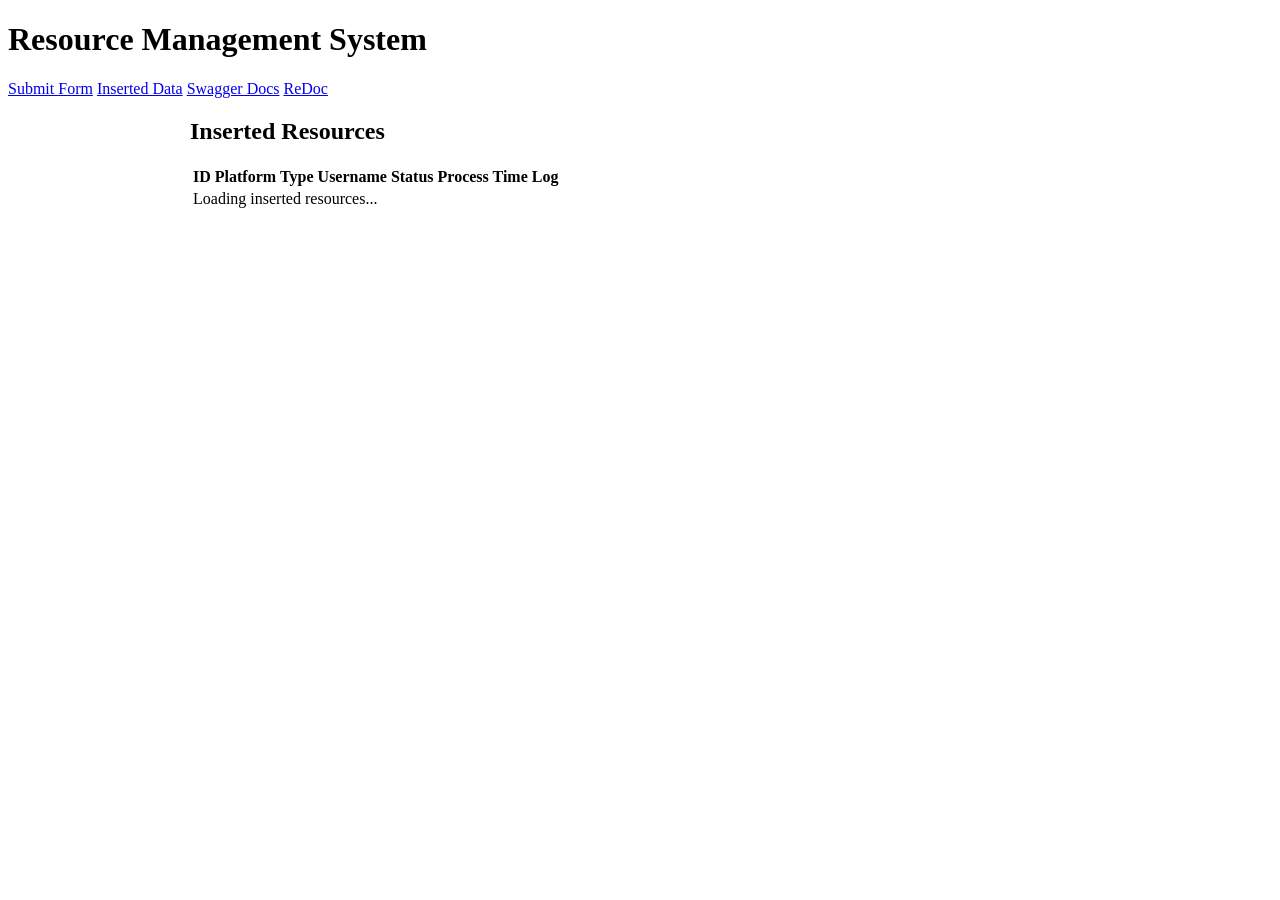
==== app/templates/list.html @ 1e4d2f52 "refactor: remove platform users table view from inserted resources list page Co-authored-by: mohamma" ====
<!DOCTYPE html>
<html lang="en">
<head>
    <meta charset="UTF-8">
    <meta name="viewport" content="width=device-width, initial-scale=1.0">
    <title>Inserted Data - Resource Management</title>
    <link rel="stylesheet" href="/static/style.css">
</head>
<body>
    <div class="container">
        <header>
            <h1>Resource Management System</h1>
            <div class="nav-links">
                <a href="/">Submit Form</a>
                <a href="/list">Inserted Data</a>
                <a href="/docs" target="_blank">Swagger Docs</a>
                <a href="/redoc" target="_blank">ReDoc</a>
            </div>
        </header>

        <div style="max-width: 900px; margin: 0 auto;">
            <!-- Inserted Resources List -->
            <div class="card">
                <h2>Inserted Resources</h2>
                <table>
                    <thead>
                        <tr>
                            <th>ID</th>
                            <th>Platform</th>
                            <th>Type</th>
                            <th>Username</th>
                            <th>Status</th>
                            <th>Process Time</th>
                            <th>Log</th>
                        </tr>
                    </thead>
                    <tbody id="resourceLogsTable">
                        <tr><td colspan="7">Loading inserted resources...</td></tr>
                    </tbody>
                </table>
            </div>
        </div>
    </div>

    <script>
        async function fetchResourceLogs() {
            try {
                const res = await fetch('/api/resources');
                const logs = await res.json();
                const tbody = document.getElementById('resourceLogsTable');
                if (logs.length === 0) {
                    tbody.innerHTML = '<tr><td colspan="7">No resources inserted yet.</td></tr>';
                    return;
                }
                tbody.innerHTML = logs.map(l => {
                    const statusClass = l.status === 'done' ? 'badge-done' : (l.status === 'error' ? 'badge-error' : 'badge-pending');
                    const processTime = l.process_time !== null ? l.process_time + 's' : 'None';
                    const logDisplay = l.log ? `<pre class="log-output">${l.log}</pre>` : '<span style="color: #888; font-style: italic;">Empty</span>';
                    return `
                        <tr>
                            <td>#${l.id}</td>
                            <td><strong>${l.platform}</strong></td>
                            <td>${l.type}</td>
                            <td>${l.username}</td>
                            <td><span class="badge ${statusClass}">${l.status}</span></td>
                            <td>${processTime}</td>
                            <td>${logDisplay}</td>
                        </tr>
                    `;
                }).join('');
            } catch (err) {
                console.error('Failed to fetch resource logs:', err);
            }
        }

        fetchResourceLogs();
    </script>
</body>
</html>
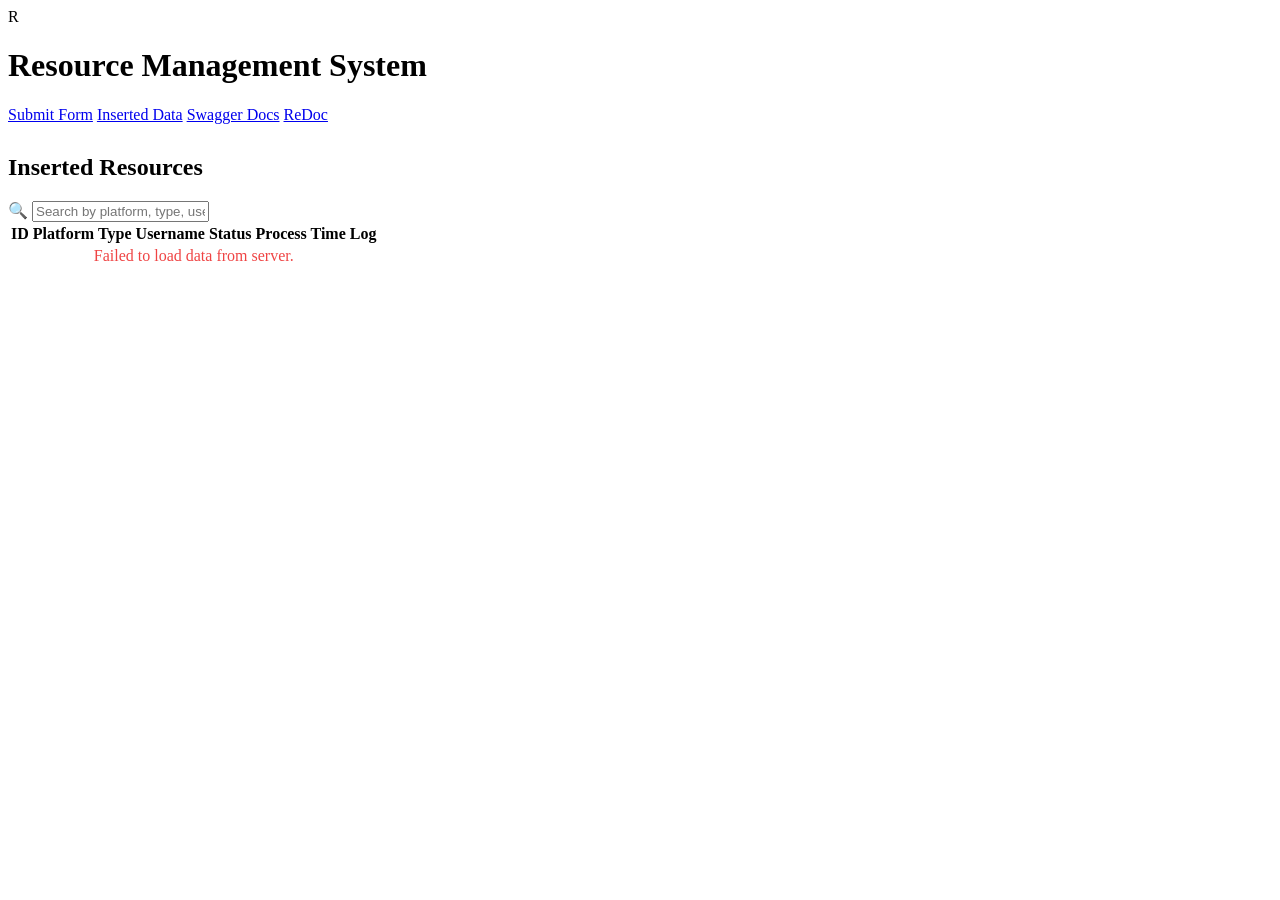
==== commit 803b3904: "feat: add professional header, full-width table layout, and search filtering for list page Co-author" ====
--- a/app/templates/list.html
+++ b/app/templates/list.html
@@ -7,21 +7,32 @@
     <link rel="stylesheet" href="/static/style.css">
 </head>
 <body>
-    <div class="container">
-        <header>
-            <h1>Resource Management System</h1>
+    <header>
+        <div class="header-content">
+            <div class="brand">
+                <div class="brand-icon">R</div>
+                <h1>Resource Management System</h1>
+            </div>
             <div class="nav-links">
                 <a href="/">Submit Form</a>
-                <a href="/list">Inserted Data</a>
+                <a href="/list" class="active">Inserted Data</a>
                 <a href="/docs" target="_blank">Swagger Docs</a>
                 <a href="/redoc" target="_blank">ReDoc</a>
             </div>
-        </header>
+        </div>
+    </header>
 
-        <div style="max-width: 900px; margin: 0 auto;">
-            <!-- Inserted Resources List -->
-            <div class="card">
+    <div class="container-fluid" style="padding-top: 10px;">
+        <div class="card">
+            <div class="card-header">
                 <h2>Inserted Resources</h2>
+                <div class="search-box">
+                    <span class="search-icon">🔍</span>
+                    <input type="text" id="searchInput" placeholder="Search by platform, type, username, status...">
+                </div>
+            </div>
+
+            <div class="full-screen-table-container">
                 <table>
                     <thead>
                         <tr>
@@ -43,35 +54,59 @@
     </div>
 
     <script>
+        let allResources = [];
+
+        function renderResources(resources) {
+            const tbody = document.getElementById('resourceLogsTable');
+            if (resources.length === 0) {
+                tbody.innerHTML = '<tr><td colspan="7" style="text-align: center; color: #64748b; padding: 20px;">No matching resources found.</td></tr>';
+                return;
+            }
+            tbody.innerHTML = resources.map(l => {
+                const statusClass = l.status === 'done' ? 'badge-done' : (l.status === 'error' ? 'badge-error' : 'badge-pending');
+                const processTime = l.process_time !== null ? l.process_time + 's' : 'None';
+                const logDisplay = l.log ? `<pre class="log-output">${l.log}</pre>` : '<span style="color: #94a3b8; font-style: italic;">Empty</span>';
+                return `
+                    <tr>
+                        <td>#${l.id}</td>
+                        <td><strong>${l.platform}</strong></td>
+                        <td>${l.type}</td>
+                        <td>${l.username}</td>
+                        <td><span class="badge ${statusClass}">${l.status}</span></td>
+                        <td>${processTime}</td>
+                        <td>${logDisplay}</td>
+                    </tr>
+                `;
+            }).join('');
+        }
+
         async function fetchResourceLogs() {
             try {
                 const res = await fetch('/api/resources');
-                const logs = await res.json();
-                const tbody = document.getElementById('resourceLogsTable');
-                if (logs.length === 0) {
-                    tbody.innerHTML = '<tr><td colspan="7">No resources inserted yet.</td></tr>';
-                    return;
-                }
-                tbody.innerHTML = logs.map(l => {
-                    const statusClass = l.status === 'done' ? 'badge-done' : (l.status === 'error' ? 'badge-error' : 'badge-pending');
-                    const processTime = l.process_time !== null ? l.process_time + 's' : 'None';
-                    const logDisplay = l.log ? `<pre class="log-output">${l.log}</pre>` : '<span style="color: #888; font-style: italic;">Empty</span>';
-                    return `
-                        <tr>
-                            <td>#${l.id}</td>
-                            <td><strong>${l.platform}</strong></td>
-                            <td>${l.type}</td>
-                            <td>${l.username}</td>
-                            <td><span class="badge ${statusClass}">${l.status}</span></td>
-                            <td>${processTime}</td>
-                            <td>${logDisplay}</td>
-                        </tr>
-                    `;
-                }).join('');
+                allResources = await res.json();
+                renderResources(allResources);
             } catch (err) {
                 console.error('Failed to fetch resource logs:', err);
+                document.getElementById('resourceLogsTable').innerHTML =
+                    '<tr><td colspan="7" style="text-align: center; color: #ef4444;">Failed to load data from server.</td></tr>';
             }
         }
+
+        document.getElementById('searchInput').addEventListener('input', (e) => {
+            const query = e.target.value.toLowerCase().trim();
+            if (!query) {
+                renderResources(allResources);
+                return;
+            }
+            const filtered = allResources.filter(r =>
+                r.platform.toLowerCase().includes(query) ||
+                r.type.toLowerCase().includes(query) ||
+                r.username.toLowerCase().includes(query) ||
+                r.status.toLowerCase().includes(query) ||
+                (r.log && r.log.toLowerCase().includes(query))
+            );
+            renderResources(filtered);
+        });
 
         fetchResourceLogs();
     </script>
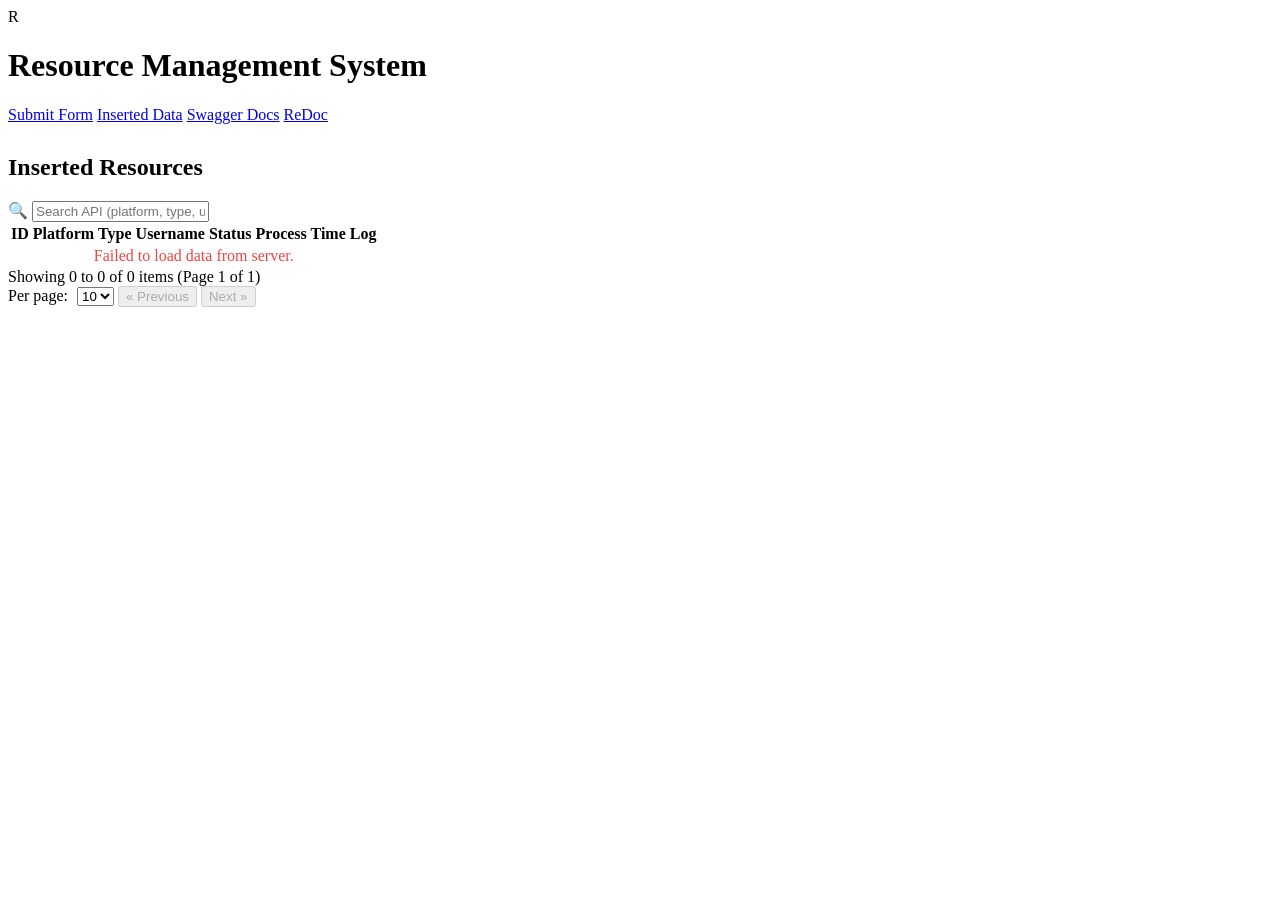
==== commit 1a5b955b: "Refactor resource management to single table model with search and pagination Co-authored-by: mohamm" ====
--- a/app/templates/list.html
+++ b/app/templates/list.html
@@ -28,7 +28,7 @@
                 <h2>Inserted Resources</h2>
                 <div class="search-box">
                     <span class="search-icon">🔍</span>
-                    <input type="text" id="searchInput" placeholder="Search by platform, type, username, status...">
+                    <input type="text" id="searchInput" placeholder="Search API (platform, type, username, status)...">
                 </div>
             </div>
 
@@ -50,19 +50,42 @@
                     </tbody>
                 </table>
             </div>
+
+            <!-- Pagination Bar -->
+            <div class="pagination-container">
+                <div class="pagination-info">
+                    Showing <span id="showingStart">0</span> to <span id="showingEnd">0</span> of <span id="totalItems">0</span> items
+                    (Page <span id="currentPage">1</span> of <span id="totalPages">1</span>)
+                </div>
+
+                <div class="pagination-controls">
+                    <label for="pageSizeSelect" style="margin-right: 5px;">Per page:</label>
+                    <select id="pageSizeSelect" class="pageSize-select">
+                        <option value="5">5</option>
+                        <option value="10" selected>10</option>
+                        <option value="25">25</option>
+                        <option value="50">50</option>
+                    </select>
+
+                    <button id="prevBtn" class="pagination-btn" disabled>&laquo; Previous</button>
+                    <button id="nextBtn" class="pagination-btn" disabled>Next &raquo;</button>
+                </div>
+            </div>
         </div>
     </div>
 
     <script>
-        let allResources = [];
+        let currentPage = 1;
+        let currentPageSize = 10;
+        let searchTimeout = null;
 
-        function renderResources(resources) {
+        function renderTable(items) {
             const tbody = document.getElementById('resourceLogsTable');
-            if (resources.length === 0) {
+            if (!items || items.length === 0) {
                 tbody.innerHTML = '<tr><td colspan="7" style="text-align: center; color: #64748b; padding: 20px;">No matching resources found.</td></tr>';
                 return;
             }
-            tbody.innerHTML = resources.map(l => {
+            tbody.innerHTML = items.map(l => {
                 const statusClass = l.status === 'done' ? 'badge-done' : (l.status === 'error' ? 'badge-error' : 'badge-pending');
                 const processTime = l.process_time !== null ? l.process_time + 's' : 'None';
                 const logDisplay = l.log ? `<pre class="log-output">${l.log}</pre>` : '<span style="color: #94a3b8; font-style: italic;">Empty</span>';
@@ -81,33 +104,71 @@
         }
 
         async function fetchResourceLogs() {
+            const searchTerm = document.getElementById('searchInput').value.trim();
+            const params = new URLSearchParams({
+                page: currentPage,
+                page_size: currentPageSize
+            });
+            if (searchTerm) {
+                params.append('search', searchTerm);
+            }
+
             try {
-                const res = await fetch('/api/resources');
-                allResources = await res.json();
-                renderResources(allResources);
+                const res = await fetch(`/api/resources?${params.toString()}`);
+                const data = await res.json();
+
+                renderTable(data.items);
+
+                // Update pagination controls
+                document.getElementById('totalItems').textContent = data.total;
+                document.getElementById('currentPage').textContent = data.page;
+                document.getElementById('totalPages').textContent = data.total_pages;
+
+                const start = data.total === 0 ? 0 : (data.page - 1) * data.page_size + 1;
+                const end = Math.min(data.page * data.page_size, data.total);
+                document.getElementById('showingStart').textContent = start;
+                document.getElementById('showingEnd').textContent = end;
+
+                document.getElementById('prevBtn').disabled = data.page <= 1;
+                document.getElementById('nextBtn').disabled = data.page >= data.total_pages;
             } catch (err) {
-                console.error('Failed to fetch resource logs:', err);
+                console.error('Failed to fetch resources from API:', err);
                 document.getElementById('resourceLogsTable').innerHTML =
                     '<tr><td colspan="7" style="text-align: center; color: #ef4444;">Failed to load data from server.</td></tr>';
             }
         }
 
-        document.getElementById('searchInput').addEventListener('input', (e) => {
-            const query = e.target.value.toLowerCase().trim();
-            if (!query) {
-                renderResources(allResources);
-                return;
-            }
-            const filtered = allResources.filter(r =>
-                r.platform.toLowerCase().includes(query) ||
-                r.type.toLowerCase().includes(query) ||
-                r.username.toLowerCase().includes(query) ||
-                r.status.toLowerCase().includes(query) ||
-                (r.log && r.log.toLowerCase().includes(query))
-            );
-            renderResources(filtered);
+        // Search debouncing
+        document.getElementById('searchInput').addEventListener('input', () => {
+            clearTimeout(searchTimeout);
+            searchTimeout = setTimeout(() => {
+                currentPage = 1;
+                fetchResourceLogs();
+            }, 300);
         });
 
+        // Page size selection
+        document.getElementById('pageSizeSelect').addEventListener('change', (e) => {
+            currentPageSize = parseInt(e.target.value, 10);
+            currentPage = 1;
+            fetchResourceLogs();
+        });
+
+        // Previous button
+        document.getElementById('prevBtn').addEventListener('click', () => {
+            if (currentPage > 1) {
+                currentPage--;
+                fetchResourceLogs();
+            }
+        });
+
+        // Next button
+        document.getElementById('nextBtn').addEventListener('click', () => {
+            currentPage++;
+            fetchResourceLogs();
+        });
+
+        // Initial load
         fetchResourceLogs();
     </script>
 </body>
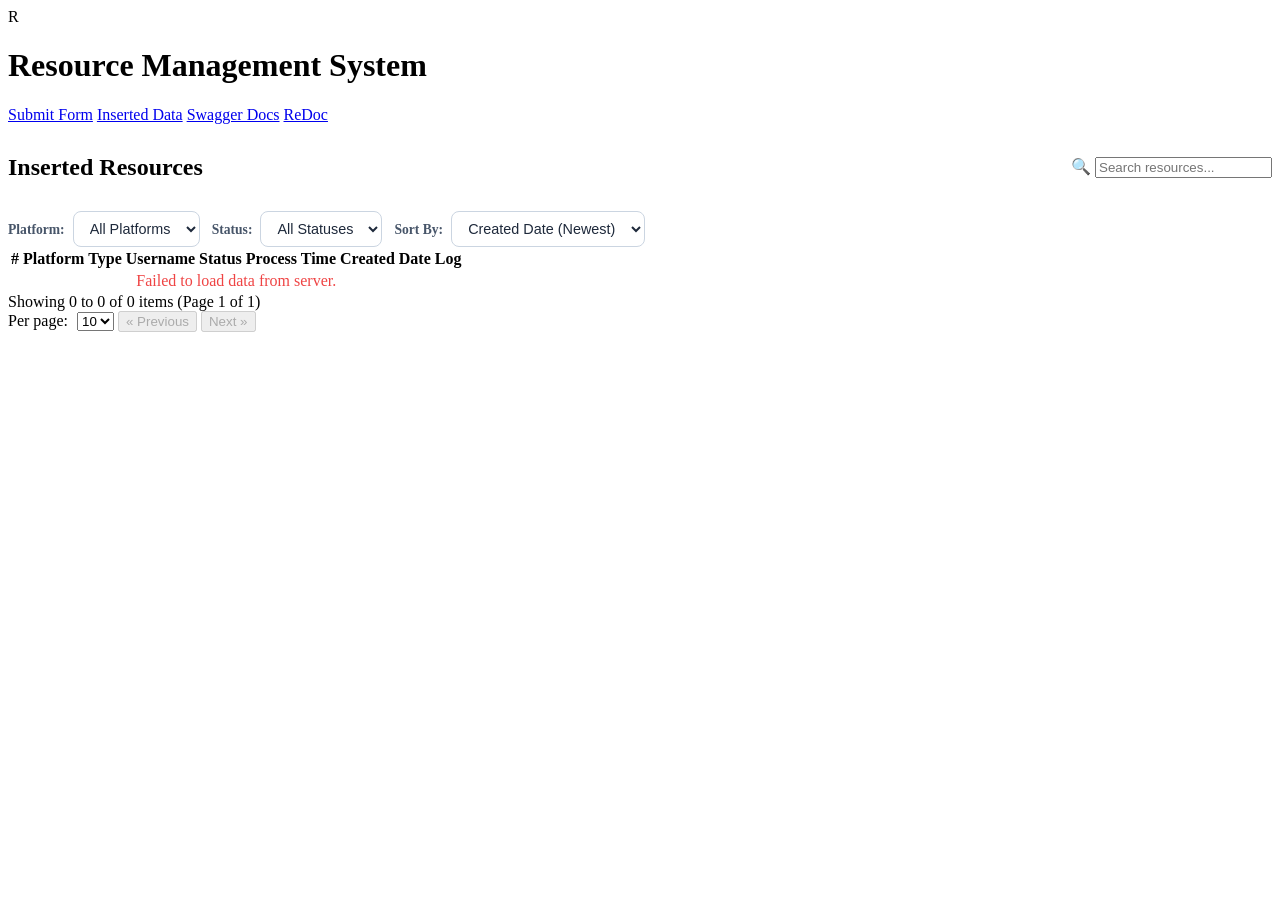
==== commit 126a1233: "Add platform logos, zero-based index, created date, and sorting/filtering to UI Co-authored-by: moha" ====
--- a/app/templates/list.html
+++ b/app/templates/list.html
@@ -5,6 +5,41 @@
     <meta name="viewport" content="width=device-width, initial-scale=1.0">
     <title>Inserted Data - Resource Management</title>
     <link rel="stylesheet" href="/static/style.css">
+    <style>
+        .filter-bar {
+            display: flex;
+            flex-wrap: wrap;
+            gap: 12px;
+            align-items: center;
+            margin-top: 10px;
+        }
+        .filter-select {
+            padding: 8px 12px;
+            border: 1px solid #cbd5e1;
+            border-radius: 8px;
+            font-size: 0.9rem;
+            background-color: #fff;
+            color: #1e293b;
+            outline: none;
+            cursor: pointer;
+        }
+        .filter-select:focus {
+            border-color: #3b82f6;
+        }
+        .platform-logo {
+            display: inline-flex;
+            align-items: center;
+            justify-content: center;
+            width: 32px;
+            height: 32px;
+            border-radius: 6px;
+            padding: 4px;
+        }
+        .platform-logo svg {
+            width: 24px;
+            height: 24px;
+        }
+    </style>
 </head>
 <body>
     <header>
@@ -24,11 +59,49 @@
 
     <div class="container-fluid" style="padding-top: 10px;">
         <div class="card">
-            <div class="card-header">
-                <h2>Inserted Resources</h2>
-                <div class="search-box">
-                    <span class="search-icon">🔍</span>
-                    <input type="text" id="searchInput" placeholder="Search API (platform, type, username, status)...">
+            <div class="card-header" style="flex-direction: column; align-items: stretch; gap: 12px;">
+                <div style="display: flex; justify-content: space-between; align-items: center; flex-wrap: wrap; gap: 10px;">
+                    <h2>Inserted Resources</h2>
+                    <div class="search-box">
+                        <span class="search-icon">🔍</span>
+                        <input type="text" id="searchInput" placeholder="Search resources...">
+                    </div>
+                </div>
+
+                <!-- Filters & Sort Bar -->
+                <div class="filter-bar">
+                    <div>
+                        <label for="platformFilter" style="font-size: 0.85rem; font-weight: 600; color: #475569; margin-right: 4px;">Platform:</label>
+                        <select id="platformFilter" class="filter-select">
+                            <option value="">All Platforms</option>
+                            <option value="Telegram">Telegram</option>
+                            <option value="Twitter">Twitter</option>
+                            <option value="Instagram">Instagram</option>
+                            <option value="YouTube">YouTube</option>
+                            <option value="Discord">Discord</option>
+                        </select>
+                    </div>
+
+                    <div>
+                        <label for="statusFilter" style="font-size: 0.85rem; font-weight: 600; color: #475569; margin-right: 4px;">Status:</label>
+                        <select id="statusFilter" class="filter-select">
+                            <option value="">All Statuses</option>
+                            <option value="pending">Pending</option>
+                            <option value="done">Done</option>
+                            <option value="error">Error</option>
+                        </select>
+                    </div>
+
+                    <div>
+                        <label for="sortSelect" style="font-size: 0.85rem; font-weight: 600; color: #475569; margin-right: 4px;">Sort By:</label>
+                        <select id="sortSelect" class="filter-select">
+                            <option value="created_at:desc">Created Date (Newest)</option>
+                            <option value="created_at:asc">Created Date (Oldest)</option>
+                            <option value="platform:asc">Platform (A-Z)</option>
+                            <option value="status:asc">Status</option>
+                            <option value="username:asc">Username (A-Z)</option>
+                        </select>
+                    </div>
                 </div>
             </div>
 
@@ -36,17 +109,18 @@
                 <table>
                     <thead>
                         <tr>
-                            <th>ID</th>
+                            <th>#</th>
                             <th>Platform</th>
                             <th>Type</th>
                             <th>Username</th>
                             <th>Status</th>
                             <th>Process Time</th>
+                            <th>Created Date</th>
                             <th>Log</th>
                         </tr>
                     </thead>
                     <tbody id="resourceLogsTable">
-                        <tr><td colspan="7">Loading inserted resources...</td></tr>
+                        <tr><td colspan="8">Loading inserted resources...</td></tr>
                     </tbody>
                 </table>
             </div>
@@ -79,24 +153,41 @@
         let currentPageSize = 10;
         let searchTimeout = null;
 
-        function renderTable(items) {
+        const platformLogos = {
+            'Telegram': `<div class="platform-logo" title="Telegram" style="background:#229ED9;"><svg viewBox="0 0 24 24" fill="white"><path d="M12 2C6.48 2 2 6.48 2 12s4.48 10 10 10 10-4.48 10-10S17.52 2 12 2zm4.64 6.8c-.15 1.58-.8 5.42-1.13 7.19-.14.75-.42 1-.68 1.03-.58.05-1.02-.38-1.58-.75-.88-.58-1.38-.94-2.23-1.5-.99-.65-.35-1.01.22-1.59.15-.15 2.71-2.48 2.76-2.69a.2.2 0 00-.05-.18c-.06-.05-.14-.03-.21-.02-.09.02-1.49.95-4.22 2.79-.4.27-.76.41-1.08.4-.36-.01-1.04-.2-1.55-.37-.63-.2-1.12-.31-1.08-.66.02-.18.27-.36.74-.55 2.92-1.27 4.86-2.11 5.83-2.51 2.78-1.16 3.35-1.36 3.73-1.36.08 0 .27.02.39.12.1.08.13.19.14.27-.01.06.01.24 0 .38z"/></svg></div>`,
+            'Twitter': `<div class="platform-logo" title="Twitter" style="background:#1DA1F2;"><svg viewBox="0 0 24 24" fill="white"><path d="M22.46 6c-.77.35-1.6.58-2.46.69.88-.53 1.56-1.37 1.88-2.38-.83.5-1.75.85-2.72 1.05C18.37 4.5 17.26 4 16 4c-2.35 0-4.27 1.92-4.27 4.29 0 .34.04.67.11.98C8.28 9.09 5.11 7.38 3 4.79c-.37.63-.58 1.37-.58 2.15 0 1.49.75 2.81 1.91 3.56-.71 0-1.37-.2-1.95-.5v.05c0 2.08 1.48 3.82 3.44 4.21a4.22 4.22 0 01-1.93.07 4.28 4.28 0 004 2.98 8.521 8.521 0 01-5.33 1.84c-.34 0-.68-.02-1.02-.06C3.44 20.29 5.7 21 8.12 21 16 21 20.33 14.46 20.33 8.79c0-.19 0-.37-.01-.56.84-.6 1.56-1.36 2.14-2.23z"/></svg></div>`,
+            'Instagram': `<div class="platform-logo" title="Instagram" style="background:linear-gradient(45deg, #f09433 0%,#e6683c 25%,#dc2743 50%,#cc2366 75%,#bc1888 100%);"><svg viewBox="0 0 24 24" fill="white"><path d="M12 2.163c3.204 0 3.584.012 4.85.07 3.252.148 4.771 1.691 4.919 4.919.058 1.265.069 1.645.069 4.849 0 3.205-.012 3.584-.069 4.849-.149 3.225-1.664 4.771-4.919 4.919-1.266.058-1.644.07-4.85.07-3.204 0-3.584-.012-4.849-.07-3.26-.149-4.771-1.699-4.919-4.92-.058-1.265-.07-1.644-.07-4.849 0-3.204.013-3.583.07-4.849.149-3.227 1.664-4.771 4.919-4.919 1.266-.057 1.645-.069 4.849-.069zm0-2.163c-3.259 0-3.667.014-4.947.072-4.358.2-6.78 2.618-6.98 6.98-.059 1.281-.073 1.689-.073 4.948 0 3.259.014 3.668.072 4.948.2 4.358 2.618 6.78 6.98 6.98 1.281.058 1.689.072 4.948.072 3.259 0 3.668-.014 4.948-.072 4.354-.2 6.782-2.618 6.979-6.98.059-1.28.073-1.689.073-4.948 0-3.259-.014-3.667-.072-4.947-.196-4.354-2.617-6.78-6.979-6.98-1.281-.059-1.69-.073-4.949-.073zm0 5.838c-3.403 0-6.162 2.759-6.162 6.162s2.759 6.163 6.162 6.163 6.162-2.759 6.162-6.163c0-3.403-2.759-6.162-6.162-6.162zm0 10.162c-2.209 0-4-1.79-4-4 0-2.209 1.791-4 4-4s4 1.791 4 4c0 2.21-1.791 4-4 4zm6.406-11.845c-.796 0-1.441.645-1.441 1.44s.645 1.44 1.441 1.44c.795 0 1.439-.645 1.439-1.44s-.644-1.44-1.439-1.44z"/></svg></div>`,
+            'YouTube': `<div class="platform-logo" title="YouTube" style="background:#FF0000;"><svg viewBox="0 0 24 24" fill="white"><path d="M23.498 6.186a3.016 3.016 0 0 0-2.122-2.136C19.505 3.545 12 3.545 12 3.545s-7.505 0-9.377.505A3.017 3.017 0 0 0 .502 6.186C0 8.07 0 12 0 12s0 3.93.502 5.814a3.016 3.016 0 0 0 2.122 2.136c1.871.505 9.376.505 9.376.505s7.505 0 9.377-.505a3.015 3.015 0 0 0 2.122-2.136C24 15.93 24 12 24 12s0-3.93-.502-5.814zM9.545 15.568V8.432L15.818 12l-6.273 3.568z"/></svg></div>`,
+            'Discord': `<div class="platform-logo" title="Discord" style="background:#5865F2;"><svg viewBox="0 0 24 24" fill="white"><path d="M20.317 4.37a19.791 19.791 0 00-4.885-1.515.074.074 0 00-.079.037c-.21.375-.444.864-.608 1.25a18.27 18.27 0 00-5.487 0 12.64 12.64 0 00-.617-1.25.077.077 0 00-.079-.037A19.736 19.736 0 003.677 4.37a.07.07 0 00-.032.027C.533 9.046-.32 13.58.099 18.057a.082.082 0 00.031.057 19.9 19.9 0 005.993 3.03.078.078 0 00.084-.028c.462-.63.874-1.295 1.226-1.994a.076.076 0 00-.041-.106 13.107 13.107 0 01-1.872-.892.077.077 0 01-.008-.128 10.2 10.2 0 00.372-.292.074.074 0 01.077-.01c3.928 1.793 8.18 1.793 12.061 0a.074.074 0 01.078.01c.12.098.246.198.373.292a.077.077 0 01-.006.127 12.299 12.299 0 01-1.873.892.077.077 0 00-.041.107c.36.698.772 1.362 1.225 1.993a.076.076 0 00.084.028 19.839 19.839 0 006.002-3.03.077.077 0 00.032-.054c.5-5.177-.838-9.674-3.549-13.66a.061.061 0 00-.031-.028zM8.02 15.33c-1.183 0-2.157-1.085-2.157-2.419 0-1.333.956-2.419 2.157-2.419 1.21 0 2.176 1.096 2.157 2.42 0 1.333-.956 2.418-2.157 2.418zm7.975 0c-1.183 0-2.157-1.085-2.157-2.419 0-1.333.955-2.419 2.157-2.419 1.21 0 2.176 1.096 2.157 2.42 0 1.333-.946 2.418-2.157 2.418z"/></svg></div>`
+        };
+
+        function formatDate(dateStr) {
+            if (!dateStr) return 'N/A';
+            const d = new Date(dateStr);
+            return d.toLocaleString();
+        }
+
+        function renderTable(items, page, pageSize) {
             const tbody = document.getElementById('resourceLogsTable');
             if (!items || items.length === 0) {
-                tbody.innerHTML = '<tr><td colspan="7" style="text-align: center; color: #64748b; padding: 20px;">No matching resources found.</td></tr>';
+                tbody.innerHTML = '<tr><td colspan="8" style="text-align: center; color: #64748b; padding: 20px;">No matching resources found.</td></tr>';
                 return;
             }
-            tbody.innerHTML = items.map(l => {
+            tbody.innerHTML = items.map((l, idx) => {
+                const globalIndex = (page - 1) * pageSize + idx;
+                const logoHtml = platformLogos[l.platform] || `<span class="badge" style="background:#e2e8f0; color:#334155;">${l.platform}</span>`;
                 const statusClass = l.status === 'done' ? 'badge-done' : (l.status === 'error' ? 'badge-error' : 'badge-pending');
                 const processTime = l.process_time !== null ? l.process_time + 's' : 'None';
                 const logDisplay = l.log ? `<pre class="log-output">${l.log}</pre>` : '<span style="color: #94a3b8; font-style: italic;">Empty</span>';
                 return `
                     <tr>
-                        <td>#${l.id}</td>
-                        <td><strong>${l.platform}</strong></td>
+                        <td><strong>${globalIndex}</strong></td>
+                        <td>${logoHtml}</td>
                         <td>${l.type}</td>
                         <td>${l.username}</td>
                         <td><span class="badge ${statusClass}">${l.status}</span></td>
                         <td>${processTime}</td>
+                        <td style="white-space: nowrap; font-size: 0.85rem; color: #475569;">${formatDate(l.created_at)}</td>
                         <td>${logDisplay}</td>
                     </tr>
                 `;
@@ -105,19 +196,28 @@
 
         async function fetchResourceLogs() {
             const searchTerm = document.getElementById('searchInput').value.trim();
+            const platformVal = document.getElementById('platformFilter').value;
+            const statusVal = document.getElementById('statusFilter').value;
+            const sortVal = document.getElementById('sortSelect').value;
+
+            const [sortBy, sortOrder] = sortVal.split(':');
+
             const params = new URLSearchParams({
                 page: currentPage,
-                page_size: currentPageSize
+                page_size: currentPageSize,
+                sort_by: sortBy,
+                sort_order: sortOrder
             });
-            if (searchTerm) {
-                params.append('search', searchTerm);
-            }
+
+            if (searchTerm) params.append('search', searchTerm);
+            if (platformVal) params.append('platform', platformVal);
+            if (statusVal) params.append('status', statusVal);
 
             try {
                 const res = await fetch(`/api/resources?${params.toString()}`);
                 const data = await res.json();
 
-                renderTable(data.items);
+                renderTable(data.items, data.page, data.page_size);
 
                 // Update pagination controls
                 document.getElementById('totalItems').textContent = data.total;
@@ -134,11 +234,11 @@
             } catch (err) {
                 console.error('Failed to fetch resources from API:', err);
                 document.getElementById('resourceLogsTable').innerHTML =
-                    '<tr><td colspan="7" style="text-align: center; color: #ef4444;">Failed to load data from server.</td></tr>';
+                    '<tr><td colspan="8" style="text-align: center; color: #ef4444;">Failed to load data from server.</td></tr>';
             }
         }
 
-        // Search debouncing
+        // Debounced search
         document.getElementById('searchInput').addEventListener('input', () => {
             clearTimeout(searchTimeout);
             searchTimeout = setTimeout(() => {
@@ -147,6 +247,22 @@
             }, 300);
         });
 
+        // Filter events
+        document.getElementById('platformFilter').addEventListener('change', () => {
+            currentPage = 1;
+            fetchResourceLogs();
+        });
+
+        document.getElementById('statusFilter').addEventListener('change', () => {
+            currentPage = 1;
+            fetchResourceLogs();
+        });
+
+        document.getElementById('sortSelect').addEventListener('change', () => {
+            currentPage = 1;
+            fetchResourceLogs();
+        });
+
         // Page size selection
         document.getElementById('pageSizeSelect').addEventListener('change', (e) => {
             currentPageSize = parseInt(e.target.value, 10);
